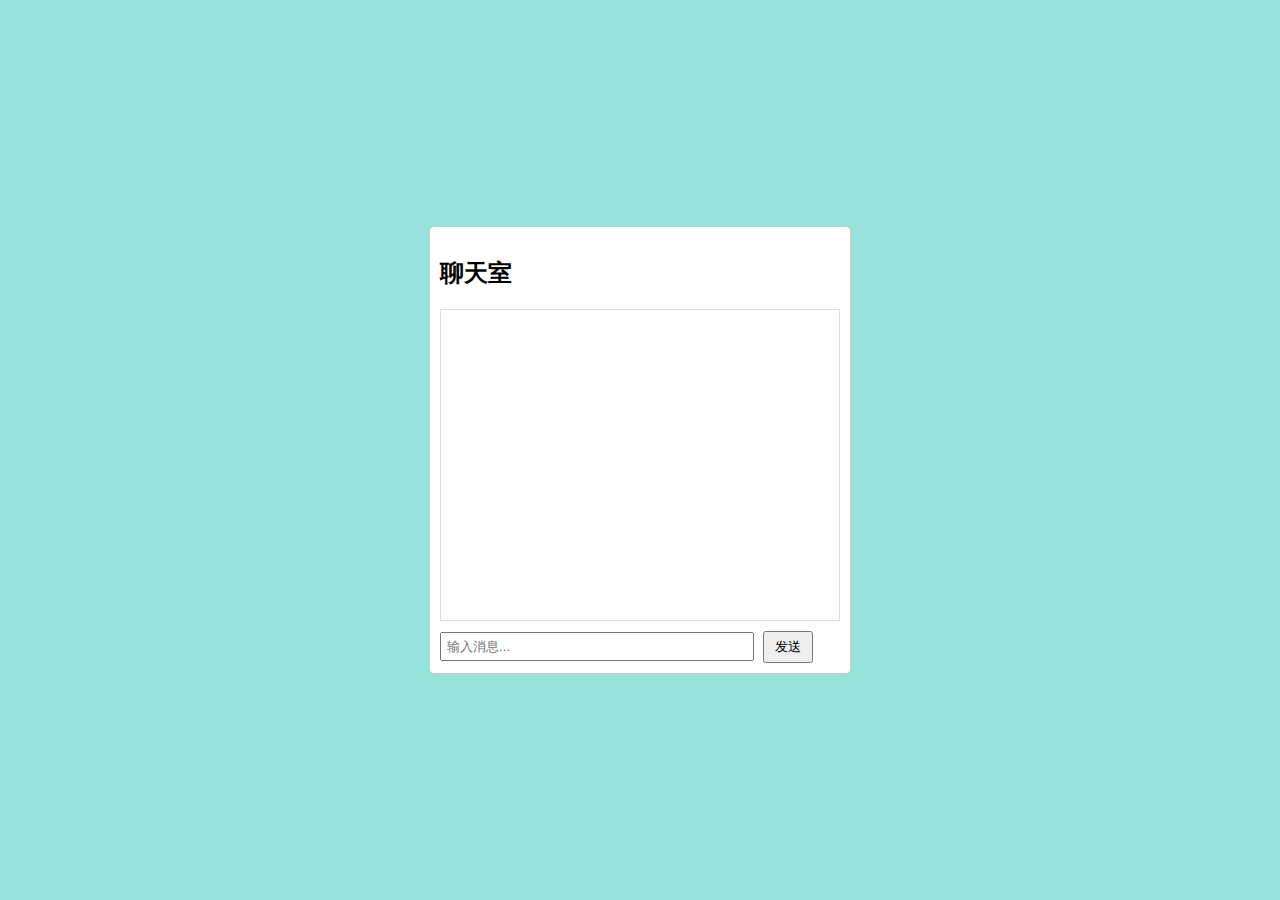
==== templates/index.html @ ebca23d5 "初" ====
<!DOCTYPE html>
<html lang="en">
<head>
    <meta charset="UTF-8">
    <meta name="viewport" content="width=device-width, initial-scale=1.0">
    <title>聊天室</title>
    <link rel="stylesheet" href="/static/style.css">
</head>
<body>
    <div id="chat-container">
        <h2>聊天室</h2>
        <div id="messages"></div>
        <input id="message-input" type="text" placeholder="输入消息...">
        <button id="send-button">发送</button>
    </div>
    <script src="https://cdn.socket.io/4.5.4/socket.io.min.js"></script>
    <script src="/static/script.js"></script>
</body>
</html>
---- static/style.css ----
body {
    font-family: Arial, sans-serif;
    display: flex;
    justify-content: center;
    align-items: center;
    height: 100vh;
    margin: 0;
    background-color: #95e3db;
}

#chat-container {
    width: 400px;
    background: white;
    border: 1px solid #ccc;
    padding: 10px;
    border-radius: 5px;
}

#messages {
    height: 300px;
    overflow-y: auto;
    border: 1px solid #ddd;
    margin-bottom: 10px;
    padding: 5px;
}

#message-input {
    width: 75%;
    padding: 5px;
    margin-right: 5px;
}

#send-button {
    padding: 5px 10px;
}
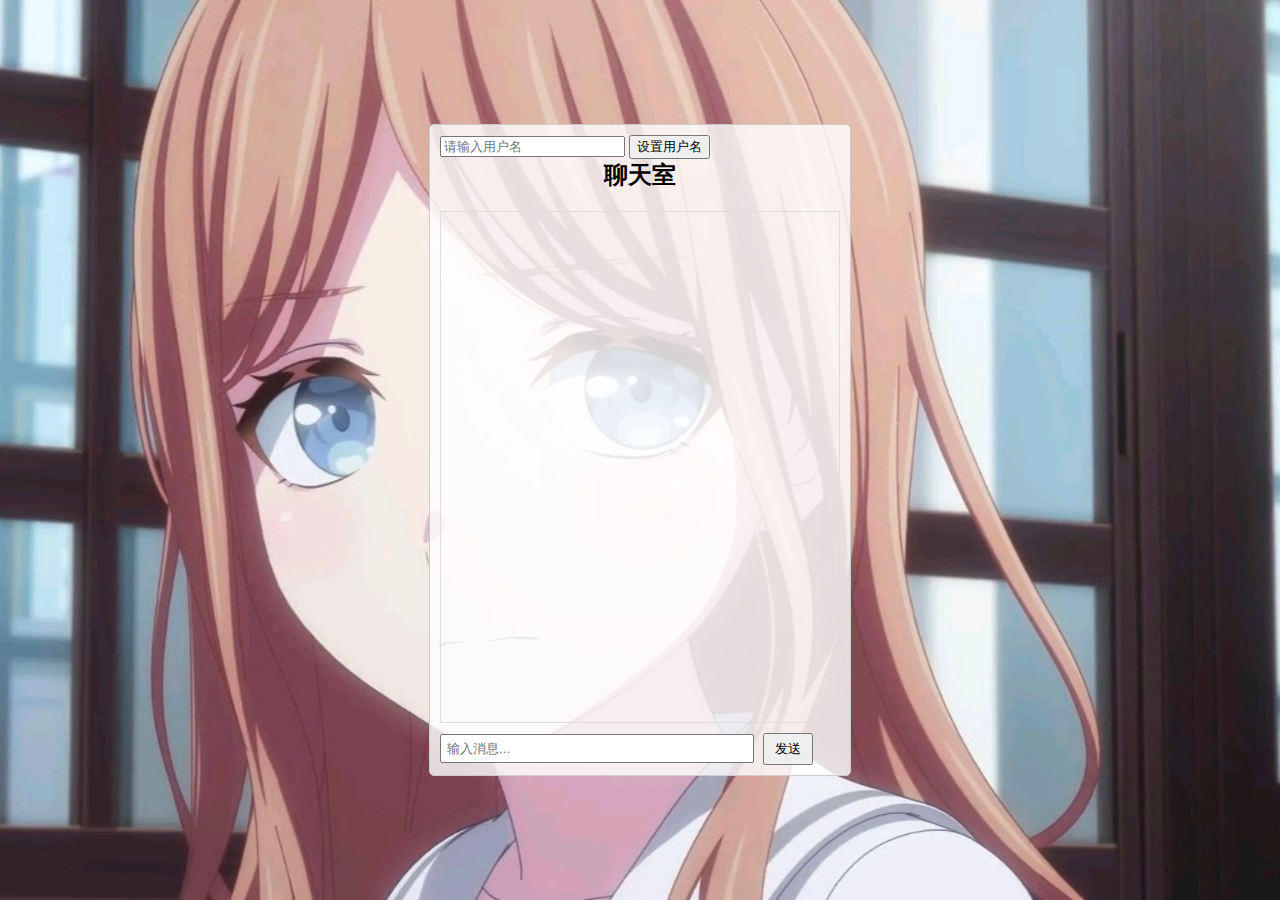
==== commit 3347ba3c: "用户" ====
--- a/templates/index.html
+++ b/templates/index.html
@@ -8,6 +8,13 @@
 </head>
 <body>
     <div id="chat-container">
+        <!-- 用户名输入框 -->
+        <div id="username-container">
+            <input id="username-input" type="text" placeholder="请输入用户名" />
+            <button id="set-username-button">设置用户名</button>
+        </div>
+
+        <!-- 聊天区域 -->
         <h2>聊天室</h2>
         <div id="messages"></div>
         <input id="message-input" type="text" placeholder="输入消息...">
@@ -16,4 +23,4 @@
     <script src="https://cdn.socket.io/4.5.4/socket.io.min.js"></script>
     <script src="/static/script.js"></script>
 </body>
-</html>
+</html>--- a/static/style.css
+++ b/static/style.css
@@ -1,3 +1,4 @@
+/* 全局样式 */
 body {
     font-family: Arial, sans-serif;
     display: flex;
@@ -5,31 +6,44 @@
     align-items: center;
     height: 100vh;
     margin: 0;
-    background-color: #95e3db;
+    background-image: url('/static/background.jpg'); /* 设置背景图片 */
+    background-size: cover;  /* 背景图片铺满整个屏幕 */
+    background-position: center;  /* 背景图片居中 */
+    background-repeat: no-repeat;  /* 防止背景图片重复 */
 }
 
+/* 聊天容器 */
 #chat-container {
     width: 400px;
-    background: white;
+    background: rgba(255, 255, 255, 0.8);  /* 半透明背景，保证背景图片能透过 */
     border: 1px solid #ccc;
     padding: 10px;
     border-radius: 5px;
 }
 
+/* 标题居中 */
+#chat-container h2 {
+    text-align: center;  /* 确保标题居中 */
+    margin-top: 0;       /* 去掉标题上方的默认空隙 */
+}
+
+/* 消息显示区 */
 #messages {
-    height: 300px;
+    height: 500px;
     overflow-y: auto;
     border: 1px solid #ddd;
     margin-bottom: 10px;
     padding: 5px;
 }
 
+/* 输入框 */
 #message-input {
     width: 75%;
     padding: 5px;
     margin-right: 5px;
 }
 
+/* 发送按钮 */
 #send-button {
     padding: 5px 10px;
 }
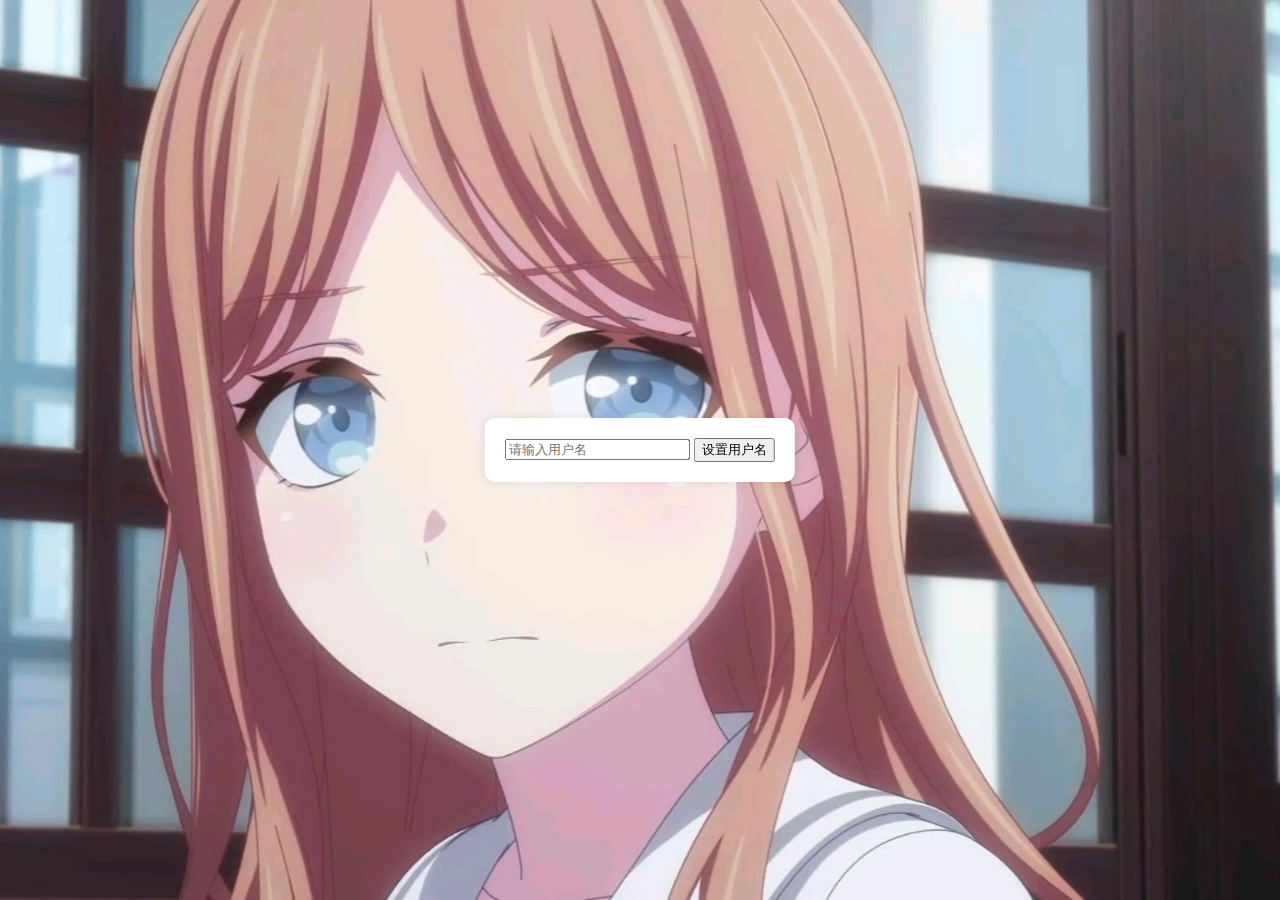
==== commit 83a3f806: "登录" ====
--- a/templates/index.html
+++ b/templates/index.html
@@ -5,15 +5,42 @@
     <meta name="viewport" content="width=device-width, initial-scale=1.0">
     <title>聊天室</title>
     <link rel="stylesheet" href="/static/style.css">
+    <style>
+        #username-container {
+            position: fixed;
+            top: 50%;
+            left: 50%;
+            transform: translate(-50%, -50%);
+            background: white;
+            padding: 20px;
+            border-radius: 10px;
+            box-shadow: 0 0 10px rgba(0, 0, 0, 0.1);
+            text-align: center;
+        }
+        #chat-container {
+            display: none;
+            position: relative;
+        }
+        #current-username {
+            position: fixed;
+            top: 10px;
+            right: 10px;
+            background: rgba(255, 255, 255, 0.8);
+            padding: 5px 10px;
+            border-radius: 5px;
+            box-shadow: 0 0 5px rgba(0, 0, 0, 0.1);
+            z-index: 1000;
+        }
+    </style>
 </head>
 <body>
+    <div id="username-container">
+        <input id="username-input" type="text" placeholder="请输入用户名" />
+        <button id="set-username-button">设置用户名</button>
+    </div>
+
     <div id="chat-container">
-        <!-- 用户名输入框 -->
-        <div id="username-container">
-            <input id="username-input" type="text" placeholder="请输入用户名" />
-            <button id="set-username-button">设置用户名</button>
-        </div>
-
+        <div id="current-username"></div>
         <!-- 聊天区域 -->
         <h2>聊天室</h2>
         <div id="messages"></div>
@@ -21,6 +48,65 @@
         <button id="send-button">发送</button>
     </div>
     <script src="https://cdn.socket.io/4.5.4/socket.io.min.js"></script>
-    <script src="/static/script.js"></script>
+    <script>
+        const socket = io();
+
+        const usernameContainer = document.getElementById('username-container');
+        const usernameInput = document.getElementById('username-input');
+        const setUsernameButton = document.getElementById('set-username-button');
+        const chatContainer = document.getElementById('chat-container');
+        const currentUsernameDiv = document.getElementById('current-username');
+        const messagesDiv = document.getElementById('messages');
+        const messageInput = document.getElementById('message-input');
+        const sendButton = document.getElementById('send-button');
+
+        let username = localStorage.getItem('username') || '';
+
+        if (username) {
+            usernameContainer.style.display = 'none';
+            chatContainer.style.display = 'block';
+            currentUsernameDiv.textContent = `当前用户名: ${username}`;
+            socket.emit('join', username);
+        }
+
+        setUsernameButton.addEventListener('click', () => {
+            const enteredUsername = usernameInput.value.trim();
+            if (enteredUsername) {
+                username = enteredUsername;
+                localStorage.setItem('username', username);
+                usernameContainer.style.display = 'none';
+                chatContainer.style.display = 'block';
+                currentUsernameDiv.textContent = `当前用户名: ${username}`;
+                socket.emit('join', username);
+            } else {
+                alert('请输入有效的用户名');
+            }
+        });
+
+        function sendMessage() {
+            const msg = messageInput.value;
+            if (msg.trim() !== '') {
+                const fullMessage = `${username}: ${msg}`;
+                socket.send(fullMessage);
+                messageInput.value = '';
+            }
+        }
+
+        sendButton.addEventListener('click', sendMessage);
+
+        messageInput.addEventListener('keydown', (event) => {
+            if (event.key === 'Enter') {
+                event.preventDefault();
+                sendMessage();
+            }
+        });
+
+        socket.on('message', (msg) => {
+            const messageElement = document.createElement('div');
+            messageElement.textContent = msg;
+            messagesDiv.appendChild(messageElement);
+            messagesDiv.scrollTop = messagesDiv.scrollHeight;
+        });
+    </script>
 </body>
 </html>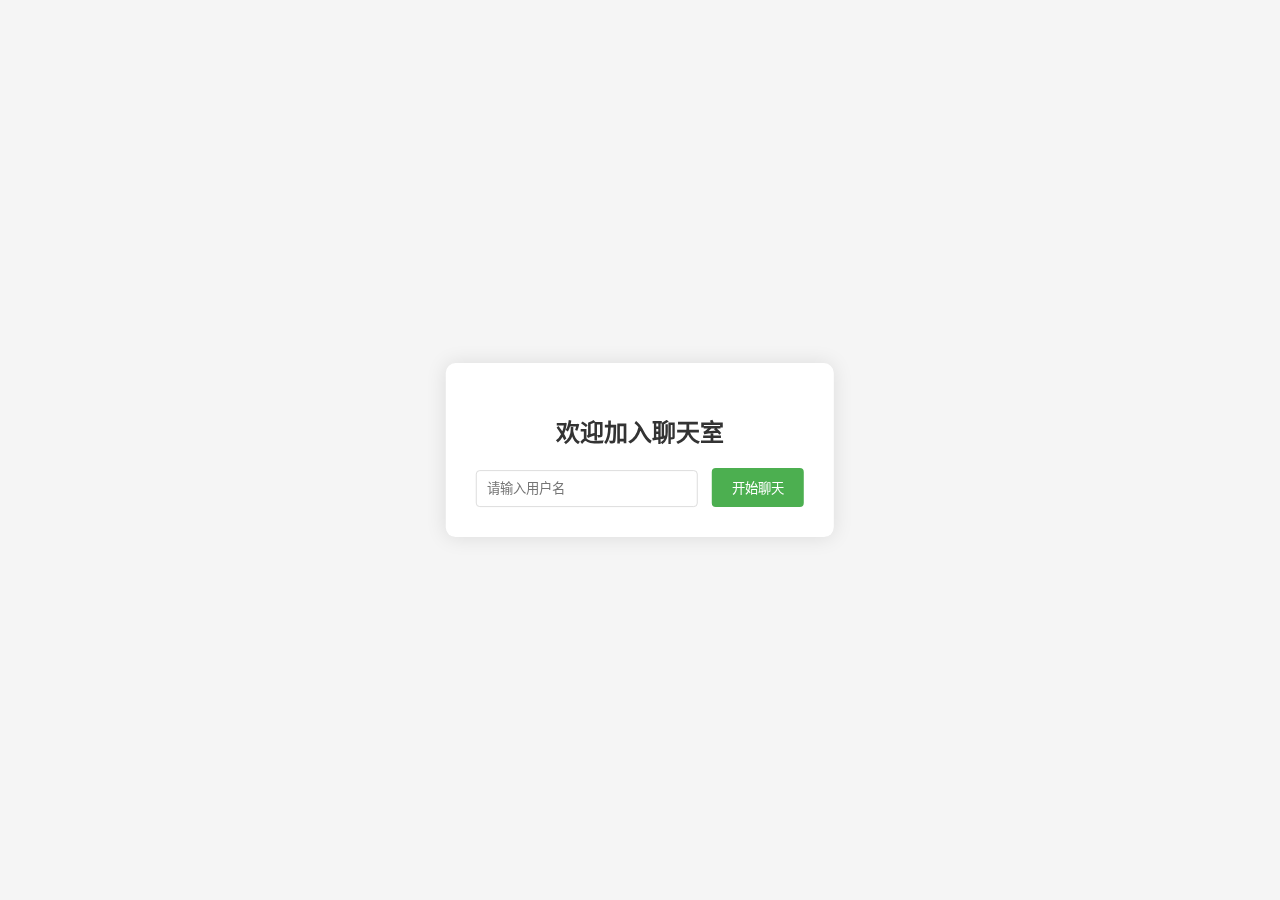
==== commit 5965fc8c: "如此" ====
--- a/templates/index.html
+++ b/templates/index.html
@@ -1,111 +1,425 @@
 <!DOCTYPE html>
-<html lang="en">
+<html lang="zh-CN">
 <head>
     <meta charset="UTF-8">
     <meta name="viewport" content="width=device-width, initial-scale=1.0">
-    <title>聊天室</title>
-    <link rel="stylesheet" href="/static/style.css">
+    <title>在线聊天室</title>
     <style>
+        body {
+            font-family: 'Arial', sans-serif;
+            margin: 0;
+            padding: 0;
+            background-color: #f5f5f5;
+            color: #333;
+        }
+        #app {
+            max-width: 1200px;
+            margin: 0 auto;
+            padding: 20px;
+        }
         #username-container {
             position: fixed;
             top: 50%;
             left: 50%;
             transform: translate(-50%, -50%);
             background: white;
-            padding: 20px;
+            padding: 30px;
             border-radius: 10px;
-            box-shadow: 0 0 10px rgba(0, 0, 0, 0.1);
+            box-shadow: 0 0 20px rgba(0, 0, 0, 0.1);
             text-align: center;
+            z-index: 1000;
+        }
+        #username-container input {
+            padding: 10px;
+            width: 200px;
+            margin-right: 10px;
+            border: 1px solid #ddd;
+            border-radius: 4px;
+        }
+        #username-container button {
+            padding: 10px 20px;
+            background-color: #4CAF50;
+            color: white;
+            border: none;
+            border-radius: 4px;
+            cursor: pointer;
+        }
+        #username-container button:hover {
+            background-color: #45a049;
         }
         #chat-container {
             display: none;
-            position: relative;
-        }
-        #current-username {
-            position: fixed;
-            top: 10px;
-            right: 10px;
-            background: rgba(255, 255, 255, 0.8);
-            padding: 5px 10px;
-            border-radius: 5px;
-            box-shadow: 0 0 5px rgba(0, 0, 0, 0.1);
-            z-index: 1000;
+        }
+        .header {
+            display: flex;
+            justify-content: space-between;
+            align-items: center;
+            margin-bottom: 20px;
+        }
+        .current-user {
+            background: rgba(255, 255, 255, 0.9);
+            padding: 8px 15px;
+            border-radius: 20px;
+            box-shadow: 0 0 10px rgba(0, 0, 0, 0.1);
+        }
+        .chat-area {
+            display: flex;
+            gap: 20px;
+        }
+        #chat-main {
+            flex: 3;
+            background: white;
+            border-radius: 8px;
+            box-shadow: 0 0 10px rgba(0, 0, 0, 0.1);
+            padding: 20px;
+        }
+        #user-list-container {
+            flex: 1;
+            min-width: 250px;
+        }
+        #user-list {
+            background: white;
+            border-radius: 8px;
+            padding: 20px;
+            box-shadow: 0 0 10px rgba(0, 0, 0, 0.1);
+            height: 600px;
+            overflow-y: auto;
+        }
+        #user-list h3 {
+            margin-top: 0;
+            padding-bottom: 10px;
+            border-bottom: 1px solid #eee;
+        }
+        #user-list ul {
+            list-style-type: none;
+            padding: 0;
+        }
+        #user-list li {
+            padding: 10px 0;
+            border-bottom: 1px solid #f5f5f5;
+            display: flex;
+            align-items: center;
+        }
+        #user-list li:last-child {
+            border-bottom: none;
+        }
+        .user-status {
+            display: inline-block;
+            width: 10px;
+            height: 10px;
+            border-radius: 50%;
+            background-color: #4CAF50;
+            margin-right: 10px;
+        }
+        #messages {
+            height: 500px;
+            overflow-y: auto;
+            margin-bottom: 20px;
+            padding: 10px;
+            border: 1px solid #eee;
+            border-radius: 4px;
+        }
+        .message {
+            margin-bottom: 15px;
+            padding: 10px 15px;
+            border-radius: 18px;
+            max-width: 70%;
+            word-wrap: break-word;
+        }
+        .message.user {
+            background: #e3f2fd;
+            margin-left: auto;
+            border-bottom-right-radius: 4px;
+        }
+        .message.other {
+            background: #f1f1f1;
+            margin-right: auto;
+            border-bottom-left-radius: 4px;
+        }
+        .message.system {
+            background: #fff8e1;
+            margin: 10px auto;
+            text-align: center;
+            font-style: italic;
+            color: #666;
+            border-radius: 4px;
+            width: auto;
+            max-width: 80%;
+        }
+        .message-username {
+            font-weight: bold;
+            margin-bottom: 5px;
+            font-size: 0.9em;
+        }
+        .message-content {
+            line-height: 1.5;
+        }
+        .message-time {
+            font-size: 0.8em;
+            color: #999;
+            text-align: right;
+            margin-top: 5px;
+        }
+        .message-input-area {
+            display: flex;
+            gap: 10px;
+        }
+        #message-input {
+            flex: 1;
+            padding: 12px;
+            border: 1px solid #ddd;
+            border-radius: 4px;
+            font-size: 16px;
+        }
+        #send-button {
+            padding: 12px 25px;
+            background-color: #4CAF50;
+            color: white;
+            border: none;
+            border-radius: 4px;
+            cursor: pointer;
+            font-size: 16px;
+        }
+        #send-button:hover {
+            background-color: #45a049;
+        }
+        .online-count {
+            font-size: 0.9em;
+            color: #666;
+            margin-left: 10px;
         }
     </style>
 </head>
 <body>
-    <div id="username-container">
-        <input id="username-input" type="text" placeholder="请输入用户名" />
-        <button id="set-username-button">设置用户名</button>
+    <div id="app">
+        <div id="username-container">
+            <h2>欢迎加入聊天室</h2>
+            <input id="username-input" type="text" placeholder="请输入用户名" autocomplete="off">
+            <button id="set-username-button">开始聊天</button>
+        </div>
+
+        <div id="chat-container">
+            <div class="header">
+                <h2>在线聊天室</h2>
+                <div class="current-user">
+                    当前用户: <span id="username-display"></span>
+                    <button id="change-username-button">更改用户</button>
+                </div>
+            </div>
+            
+            <div class="chat-area">
+                <div id="chat-main">
+                    <div id="messages"></div>
+                    <div class="message-input-area">
+                        <input id="message-input" type="text" placeholder="输入消息..." autocomplete="off">
+                        <button id="send-button">发送</button>
+                    </div>
+                </div>
+                
+                <div id="user-list-container">
+                    <div id="user-list">
+                        <h3>在线用户 <span id="online-count" class="online-count">(0)</span></h3>
+                        <ul id="user-list-items"></ul>
+                    </div>
+                </div>
+            </div>
+        </div>
     </div>
-
-    <div id="chat-container">
-        <div id="current-username"></div>
-        <!-- 聊天区域 -->
-        <h2>聊天室</h2>
-        <div id="messages"></div>
-        <input id="message-input" type="text" placeholder="输入消息...">
-        <button id="send-button">发送</button>
-    </div>
+    
     <script src="https://cdn.socket.io/4.5.4/socket.io.min.js"></script>
     <script>
-        const socket = io();
-
+        const socket = io({
+            reconnection: true,
+            reconnectionAttempts: 5,
+            reconnectionDelay: 1000,
+            reconnectionDelayMax: 5000
+        });
+
+        // DOM元素
         const usernameContainer = document.getElementById('username-container');
         const usernameInput = document.getElementById('username-input');
         const setUsernameButton = document.getElementById('set-username-button');
         const chatContainer = document.getElementById('chat-container');
-        const currentUsernameDiv = document.getElementById('current-username');
+        const usernameDisplay = document.getElementById('username-display');
+        const changeUsernameButton = document.getElementById('change-username-button');
         const messagesDiv = document.getElementById('messages');
         const messageInput = document.getElementById('message-input');
         const sendButton = document.getElementById('send-button');
+        const userListItems = document.getElementById('user-list-items');
+        const onlineCount = document.getElementById('online-count');
 
         let username = localStorage.getItem('username') || '';
-
+        let isConnected = false;
+
+        // 初始化
         if (username) {
-            usernameContainer.style.display = 'none';
-            chatContainer.style.display = 'block';
-            currentUsernameDiv.textContent = `当前用户名: ${username}`;
-            socket.emit('join', username);
-        }
-
-        setUsernameButton.addEventListener('click', () => {
+            initChat(username);
+        }
+
+        // 事件监听
+        setUsernameButton.addEventListener('click', setUsername);
+        changeUsernameButton.addEventListener('click', changeUsername);
+        sendButton.addEventListener('click', sendMessage);
+        messageInput.addEventListener('keypress', (e) => {
+            if (e.key === 'Enter') {
+                sendMessage();
+            }
+        });
+
+        // 设置用户名
+        function setUsername() {
             const enteredUsername = usernameInput.value.trim();
             if (enteredUsername) {
                 username = enteredUsername;
                 localStorage.setItem('username', username);
-                usernameContainer.style.display = 'none';
-                chatContainer.style.display = 'block';
-                currentUsernameDiv.textContent = `当前用户名: ${username}`;
-                socket.emit('join', username);
+                initChat(username);
             } else {
                 alert('请输入有效的用户名');
             }
-        });
-
+        }
+
+        // 更改用户名
+        function changeUsername() {
+            if (isConnected) {
+                socket.emit('leave', { username });
+            }
+            username = '';
+            localStorage.removeItem('username');
+            usernameContainer.style.display = 'block';
+            chatContainer.style.display = 'none';
+            messagesDiv.innerHTML = '';
+            userListItems.innerHTML = '';
+            onlineCount.textContent = '(0)';
+            usernameInput.value = '';
+            usernameInput.focus();
+        }
+
+        // 初始化聊天
+        function initChat(username) {
+            usernameContainer.style.display = 'none';
+            chatContainer.style.display = 'block';
+            usernameDisplay.textContent = username;
+            
+            socket.connect();
+            socket.emit('join', { username });
+            isConnected = true;
+            
+            // 开始心跳
+            startHeartbeat();
+        }
+
+        // 发送消息
         function sendMessage() {
-            const msg = messageInput.value;
-            if (msg.trim() !== '') {
-                const fullMessage = `${username}: ${msg}`;
-                socket.send(fullMessage);
+            const msg = messageInput.value.trim();
+            if (msg && username) {
+                const timestamp = Date.now(); // 获取当前时间戳（毫秒）
+                socket.emit('message', {
+                    username: username,
+                    message: msg,
+                    timestamp: timestamp // 添加发送时间
+                });
                 messageInput.value = '';
             }
         }
 
-        sendButton.addEventListener('click', sendMessage);
-
-        messageInput.addEventListener('keydown', (event) => {
-            if (event.key === 'Enter') {
-                event.preventDefault();
-                sendMessage();
-            }
-        });
-
-        socket.on('message', (msg) => {
+        // 开始心跳检测
+        function startHeartbeat() {
+            setInterval(() => {
+                if (username && isConnected) {
+                    socket.emit('heartbeat', { username });
+                }
+            }, 10000); // 每10秒发送一次心跳
+        }
+
+        // 添加消息到聊天框
+        function addMessage(data, messageType = 'other') {
+            const type = messageType === 'system' ? 'system' : (data.username === username ? 'user' : 'other');
             const messageElement = document.createElement('div');
-            messageElement.textContent = msg;
+            messageElement.className = `message ${type}`;
+            
+            if (type === 'system') {
+                // 系统消息的样式
+                messageElement.innerHTML = `
+                    <div class="message-content">${data.message}</div>
+                `;
+            } else {
+                // 普通消息的样式
+                const timestamp = new Date(data.timestamp);
+                const formattedTime = timestamp.toLocaleTimeString([], { hour: '2-digit', minute: '2-digit' });
+
+                messageElement.innerHTML = `
+                    <div class="message-username">${data.username}</div>
+                    <div class="message-content">${data.message}</div>
+                    <div class="message-time">${formattedTime}</div>
+                `;
+            }
+            
             messagesDiv.appendChild(messageElement);
             messagesDiv.scrollTop = messagesDiv.scrollHeight;
+        }
+
+        // 格式化时间
+        function formatTime(date) {
+            return date.toLocaleTimeString([], { hour: '2-digit', minute: '2-digit' });
+        }
+
+        // 更新用户列表
+        function updateUserList(users) {
+            userListItems.innerHTML = '';
+            users.forEach(user => {
+                const li = document.createElement('li');
+                li.innerHTML = `
+                    <span class="user-status"></span>
+                    <span>${user}</span>
+                `;
+                userListItems.appendChild(li);
+            });
+            onlineCount.textContent = `(${users.length})`;
+        }
+
+        // Socket.IO事件处理
+        socket.on('connect', () => {
+            console.log('Connected to server');
+            if (username && !isConnected) {
+                socket.emit('join', { username });
+                isConnected = true;
+            }
+        });
+
+        socket.on('disconnect', (reason) => {
+            console.log('Disconnected:', reason);
+            isConnected = false;
+            if (reason === 'io server disconnect') {
+                // 服务器主动断开，尝试重新连接
+                socket.connect();
+            }
+        });
+
+        socket.on('message', (data) => {
+            addMessage(data);
+        });
+
+        socket.on('system_message', (data) => {
+            addMessage(data, 'system');
+        });
+
+        socket.on('user_list_update', (data) => {
+            updateUserList(data.users);
+        });
+
+        // 页面关闭/刷新处理
+        window.addEventListener('beforeunload', () => {
+            if (username && isConnected) {
+                // 使用同步请求确保消息发送
+                navigator.sendBeacon('/leave', JSON.stringify({username: username}));
+            }
+        });
+
+        // 页面隐藏处理
+        document.addEventListener('visibilitychange', () => {
+            if (document.visibilityState === 'hidden' && username && isConnected) {
+                socket.emit('leave', {username: username});
+            }
         });
     </script>
 </body>
